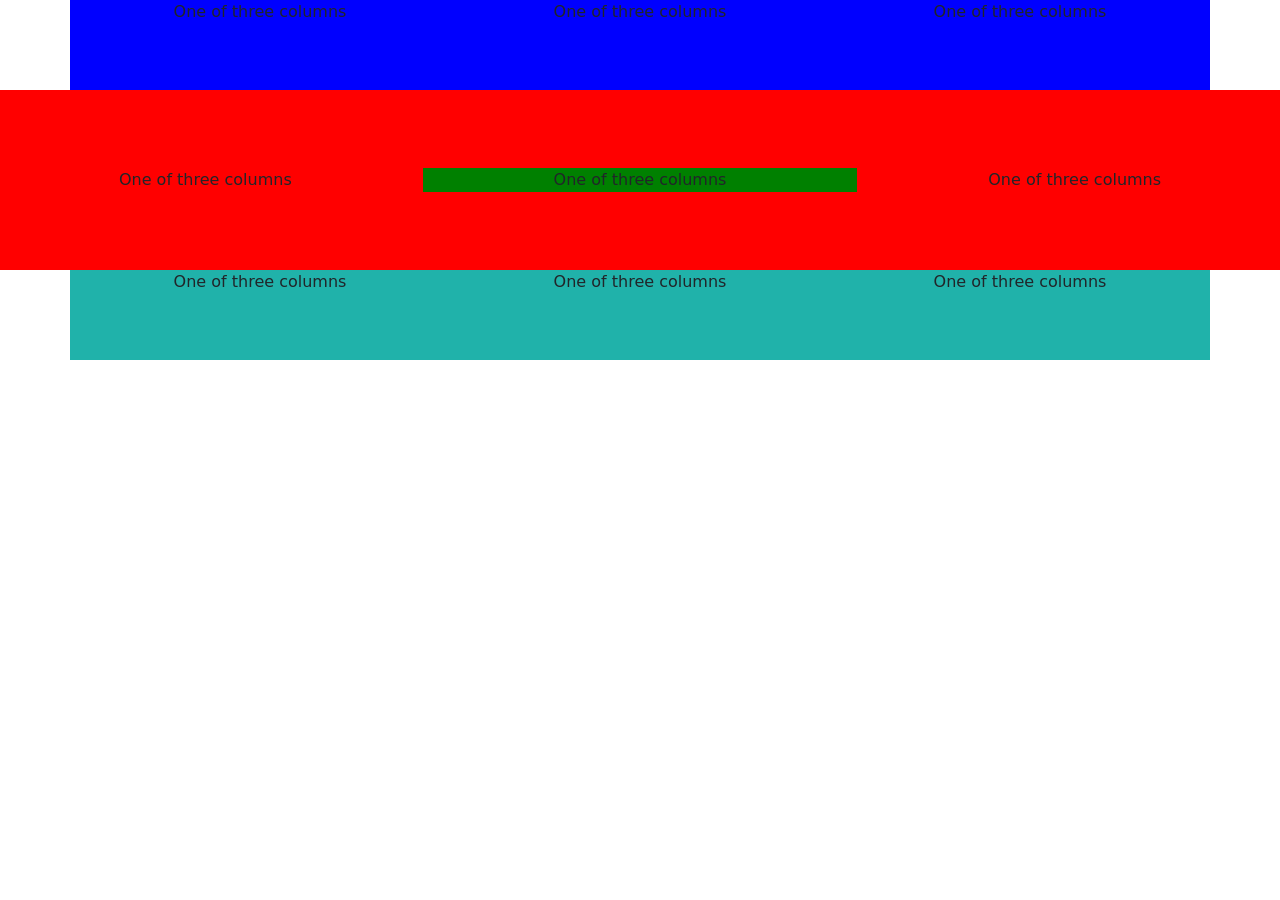
==== src/pp.html @ d03a4898 "." ====
<!DOCTYPE html>
<html lang="en">

<head>
    <meta charset="UTF-8">
    <meta http-equiv="X-UA-Compatible" content="IE=edge">
    <meta name="viewport" content="width=device-width, initial-scale=1.0">
    <title>Document</title>

    <link href="https://cdn.jsdelivr.net/npm/bootstrap@5.3.0-alpha3/dist/css/bootstrap.min.css" rel="stylesheet"
        integrity="sha384-KK94CHFLLe+nY2dmCWGMq91rCGa5gtU4mk92HdvYe+M/SXH301p5ILy+dN9+nJOZ" crossorigin="anonymous">
    <script src="https://cdn.jsdelivr.net/npm/bootstrap@5.3.0-alpha3/dist/js/bootstrap.bundle.min.js"
        integrity="sha384-ENjdO4Dr2bkBIFxQpeoTz1HIcje39Wm4jDKdf19U8gI4ddQ3GYNS7NTKfAdVQSZe"
        crossorigin="anonymous"></script>
</head>

<body>
    <div class="container text-center" style="background-color: blue; height: 10vh;">
        <div class="row align-items-start">
            <div class="col">
                One of three columns
            </div>
            <div class="col">
                One of three columns
            </div>
            <div class="col">
                One of three columns
            </div>
        </div>
    </div>

    <nav class="text-center" style="height: 20vh">
        <div class="row align-items-center" style="background-color: red; height: 20vh;">
            <div class="col" style="align-self: center;">
                One of three columns
            </div>
            <div class="col" style="background-color: green;">
                One of three columns
            </div>
            <div class="col">
                One of three columns
            </div>
        </div>
    </nav>

    <div class="container text-center" style="background-color: lightseagreen; height: 10vh;">
        <div class="row align-items-end">
            <div class="col">
                One of three columns
            </div>
            <div class="col">
                One of three columns
            </div>
            <div class="col">
                One of three columns
            </div>
        </div>
    </div>
</body>

</html>
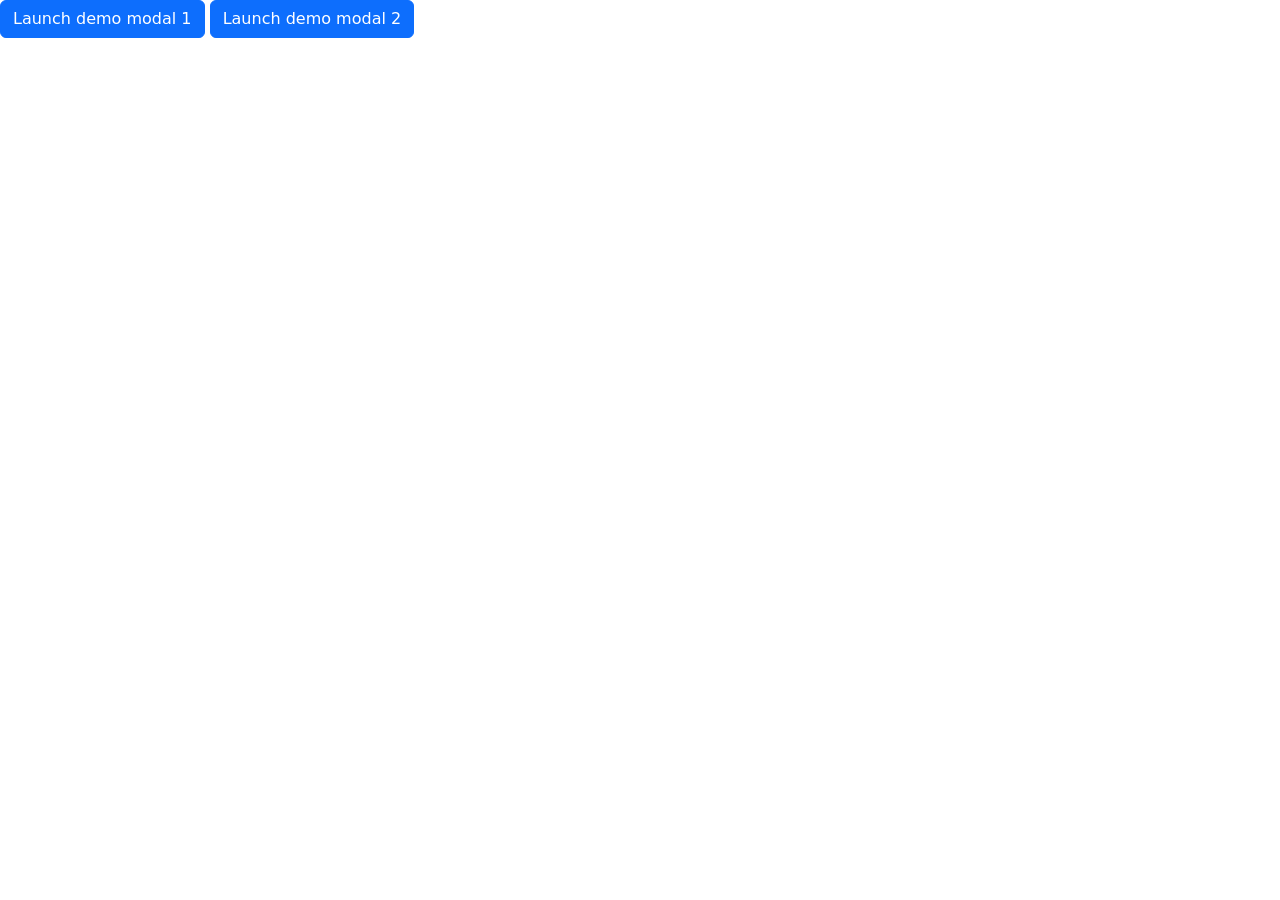
==== commit 7bb2ecbb: "prova.html 1th test with map" ====
--- a/src/pp.html
+++ b/src/pp.html
@@ -15,44 +15,50 @@
 </head>
 
 <body>
-    <div class="container text-center" style="background-color: blue; height: 10vh;">
-        <div class="row align-items-start">
-            <div class="col">
-                One of three columns
-            </div>
-            <div class="col">
-                One of three columns
-            </div>
-            <div class="col">
-                One of three columns
+    <!-- Button trigger modal -->
+    <button type="button" class="btn btn-primary" data-bs-toggle="modal" data-bs-target="#exampleModal">
+        Launch demo modal 1
+    </button>
+
+    <!-- Modal -->
+    <div class="modal fade" id="exampleModal" tabindex="-1" aria-labelledby="exampleModalLabel" aria-hidden="true">
+        <div class="modal-dialog">
+            <div class="modal-content">
+                <div class="modal-header">
+                    <h1 class="modal-title fs-5" id="exampleModalLabel">Modal title</h1>
+                    <button type="button" class="btn-close" data-bs-dismiss="modal" aria-label="Close"></button>
+                </div>
+                <div class="modal-body">
+                    coso 1
+                </div>
+                <div class="modal-footer">
+                    <button type="button" class="btn btn-secondary" data-bs-dismiss="modal">Close</button>
+                    <button type="button" class="btn btn-primary">Save changes</button>
+                </div>
             </div>
         </div>
     </div>
 
-    <nav class="text-center" style="height: 20vh">
-        <div class="row align-items-center" style="background-color: red; height: 20vh;">
-            <div class="col" style="align-self: center;">
-                One of three columns
-            </div>
-            <div class="col" style="background-color: green;">
-                One of three columns
-            </div>
-            <div class="col">
-                One of three columns
-            </div>
-        </div>
-    </nav>
+    <!-- Button trigger modal -->
+    <button type="button" class="btn btn-primary" data-bs-toggle="modal" data-bs-target="#exampleModal2">
+        Launch demo modal 2
+    </button>
 
-    <div class="container text-center" style="background-color: lightseagreen; height: 10vh;">
-        <div class="row align-items-end">
-            <div class="col">
-                One of three columns
-            </div>
-            <div class="col">
-                One of three columns
-            </div>
-            <div class="col">
-                One of three columns
+    <!-- Modal -->
+    <div class="modal fade" id="exampleModal2" tabindex="-1" aria-labelledby="exampleModalLabel2" aria-hidden="true">
+        <div class="modal-dialog">
+            <div class="modal-content">
+                <div class="modal-header">
+                    <h1 class="modal-title fs-5" id="exampleModalLabel2">Modal title</h1>
+                    <button type="button" class="btn-close" data-bs-dismiss="modal" aria-label="Close"></button>
+                </div>
+                <div class="modal-body">
+                    coso 2
+                </div>
+                <div class="modal-footer">
+                    <button type="button" class="btn btn-secondary" data-bs-dismiss="modal">Close</button>
+                    <button type="button" class="btn btn-primary">Save changes</button>
+                </div>
             </div>
         </div>
     </div>
